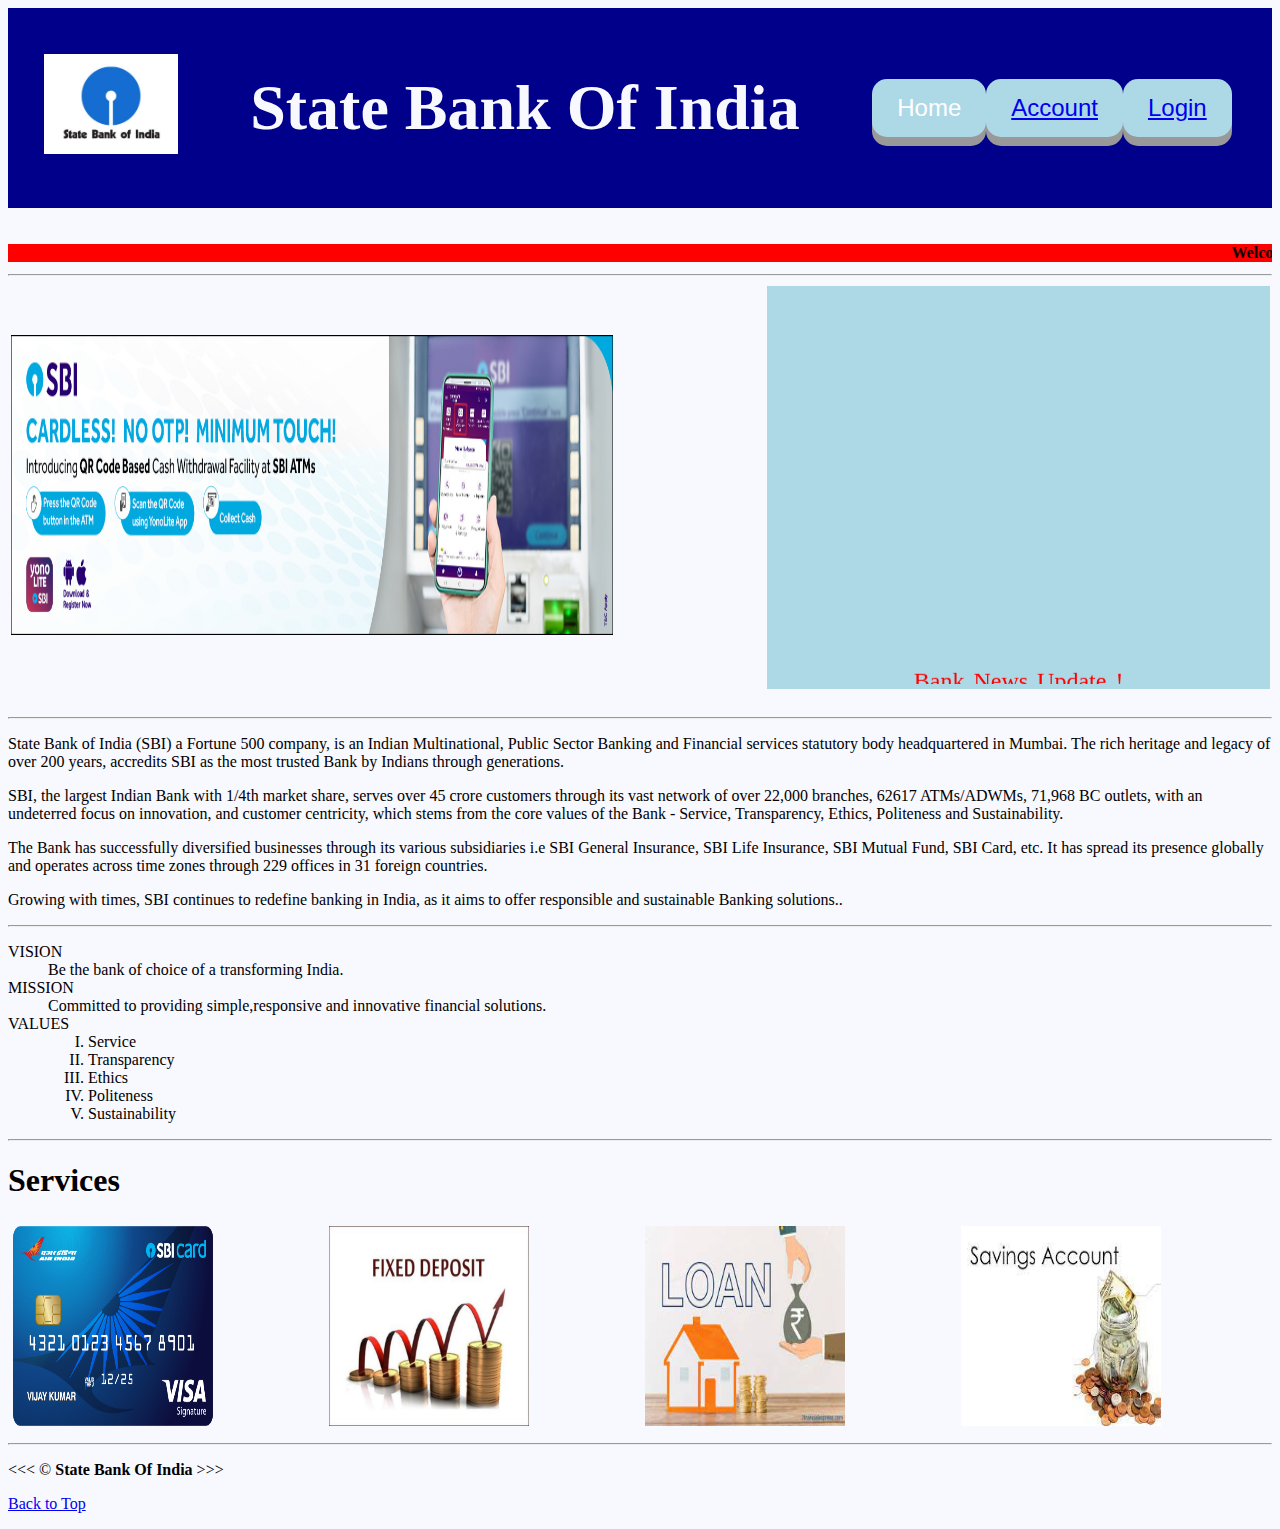
==== index.html @ ccaa86cb "Initial Commit" ====
<!DOCTYPE html>
<html lang="en">
<head>
    <meta charset="UTF-8">
    <meta http-equiv="X-UA-Compatible" content="IE=edge">
    <meta name="viewport" content="width=device-width, initial-scale=1.0">
    <link rel="stylesheet" href="style.css" type="text/css">
    <link rel="icon" href="img/sbi (1).png" type="image/x-icon">
    <title>State Bank of India</title>
</head>
<body>
    <div class="flex-container">
        <div>
            <img src="img/SBI-1963995844-1579060949.jpg"  alt="sbi" height="100" weight="100" >
        </div>
        <div>
            <header class="header">
                <center>
                     <h1 id="h1"><span style="text-decoration: blink;">State Bank Of India </span> </h1>
                </center>
                </header>
        </div>
        <div>
            <table id="info" align="right">
                <tr>
                    <button class="button">Home</button>
                    <button class="button"><a href="account.html">Account</a></button>
                    <button class="button"><a href="login.html">Login</a></button>
                    <!-- <td>Home | </td>
                    <td>About Us | </td>
                    <td>Login</td> -->
                </tr>
            </table>
        </div>  
      </div>
     <br><br>
    <marquee behavior="scroll" scrollamount="5" direction="left" bgcolor="red"><strong width="100"><font>Welcome to State Bank Of India ! </font> </strong> </marquee>
    <hr>
    <table>
    <tr>
    <td width="60%"><img src="img/img1.jpg" alt="Banner"  height="300px" width="80%">
    </td>
    <td id="marq" align="left"><marquee  behavior="scrollamount" scrollamount="5" direction="up" onmouseover="this.stop();" onmouseout="this.start();">
        <p id="top">Bank News Update !</p>
        <p>
            <ul>
                <li>Mandatory Profile password change after 365 days introduced for added security.</li>
                <br>
                <li>Customers who have installed “SBI Secure OTP App” on their mobile and completed registration process will now receive Login OTP for OnlineSBI.com on the app instead of SMS OTP</li>
                <br>
                <li>Call us toll free on 1800 1234 and 1800 2100 and get a wide range of services through SBI Contact Centre</li>
                <br>
                <li>For added security, new functionality to maintain per day and per transaction limit for general merchant payment transactions has been implemented. Please visit Define Limit under profile section.</li>
                <br>
                <li>SBI never asks for your Card/PIN/OTP/CVV details on phone, message or email. Please do not click on links received on your email or mobile asking your Bank/Card details.
                </li>
                
            </ul>
        </marquee>
    </td>
    </tr>  
    </table> 
    <br>
    
    
    <hr>
    <section id="information">
        <p>State Bank of India (SBI) a Fortune 500 company, is an Indian Multinational, Public Sector Banking and Financial services statutory body headquartered in Mumbai. The rich heritage and legacy of over 200 years, accredits SBI as the most trusted Bank by Indians through generations.

        </p>
        <p>
            SBI, the largest Indian Bank with 1/4th market share, serves over 45 crore customers through its vast network of over 22,000 branches, 62617 ATMs/ADWMs, 71,968 BC outlets, with an undeterred focus on innovation, and customer centricity, which stems from the core values of the Bank - Service, Transparency, Ethics, Politeness and Sustainability.
        </p>
        <p>
            The Bank has successfully diversified businesses through its various subsidiaries i.e SBI General Insurance, SBI Life Insurance, SBI Mutual Fund, SBI Card, etc. It has spread its presence globally and operates across time zones through 229 offices in 31 foreign countries.
        </p>
        <p>
            Growing with times, SBI continues to redefine banking in India, as it aims to offer responsible and sustainable Banking solutions..
        </p>

    </section>
    <hr>
    <dl>
        <dt>VISION</dt>
            <dd>Be the bank of choice of a transforming India.</dd>
        <dt>MISSION</dt>
            <dd>Committed to providing simple,responsive and innovative financial solutions.</dd>
        <dt>VALUES</dt>
            <dd>
                <ol type="I">
                    <li>Service</li>
                    <li>Transparency</li>
                    <li>Ethics</li>
                    <li>Politeness</li>
                    <li>Sustainability</li>
                </ol>
            </dd>
    </dl>
    <hr>
    <section id="Services">
        <h1><b>Services</b></h1>
        <div class="row">
            <div class="column">
              <img src="img/credit.png" alt="credit" width="200" height="200">
            </div>
            <div class="column">
              <img src="img/fixed-deposit.jpg" alt="FD" width="200" height="200">
            </div>
            <div class="column">
              <img src="img/loan.jpeg" alt="loan" width="200" height="200">
            </div>
            <div class="column">
              <img src="img/savings.jpeg" alt="savings" width="200" height="200">
            </div>
          </div>
    </section>
    <hr>
    <footer>
        <p>
            &lt;&lt;&lt; &copy; <b>State Bank Of India</b> &gt;&gt;&gt;
        </p>
        <p>
            <a href="#">Back to Top</a>
        </p>
    </footer>
</body>
</html>
---- style.css ----
.header{
  font-family:'Times New Roman', Times, serif;
  font-weight: bold;
  font-size: xx-large;
}
body{
  background-color: ghostwhite;
}

marquee{
  text-align: left;
  color: black;
  word-spacing: 3px;
}

.title{
  display: flex;  
flex-wrap: wrap;
} 
 #info{
  font-size: large;
  color: blue;
 }
 #top{
  font-size: x-large;
  color: red;
  text-align: center;
 }

.row {
    display: flex;
  }
.column {
    float: left;
    width: 33.33%;
    padding: 5px;
  }
#marq{
  background-color:lightblue ;
}
.flex-container {
  display: flex;
  background-color: darkblue;
}

.flex-container > div {
  /* background-color: #f1f1f1; */
  margin: auto;
  padding: 20px;
  font-size: 30px;
}
#h1{
  color: ghostwhite;
}
td{
  color: cyan;
}
.button {
  display: inline-block;
  padding: 15px 25px;
  font-size: 24px;
  cursor: pointer;
  text-align: center;
  text-decoration: none;
  outline: none;
  color: #fff;
  background-color: lightblue;
  border: none;
  border-radius: 15px;
  box-shadow: 0 9px #999;
}

.button:hover {background-color: #418e3e}

.button:active {
  background-color: #3e8e41;
  box-shadow: 0 5px #666;
  transform: translateY(4px);
}

#form{
  min-height: 100vh;
    max-width: 800px;
    margin: 0 auto;
    padding: 1rem;
    border-left: 1px solid  black;
    border-right: 1px solid black;
}
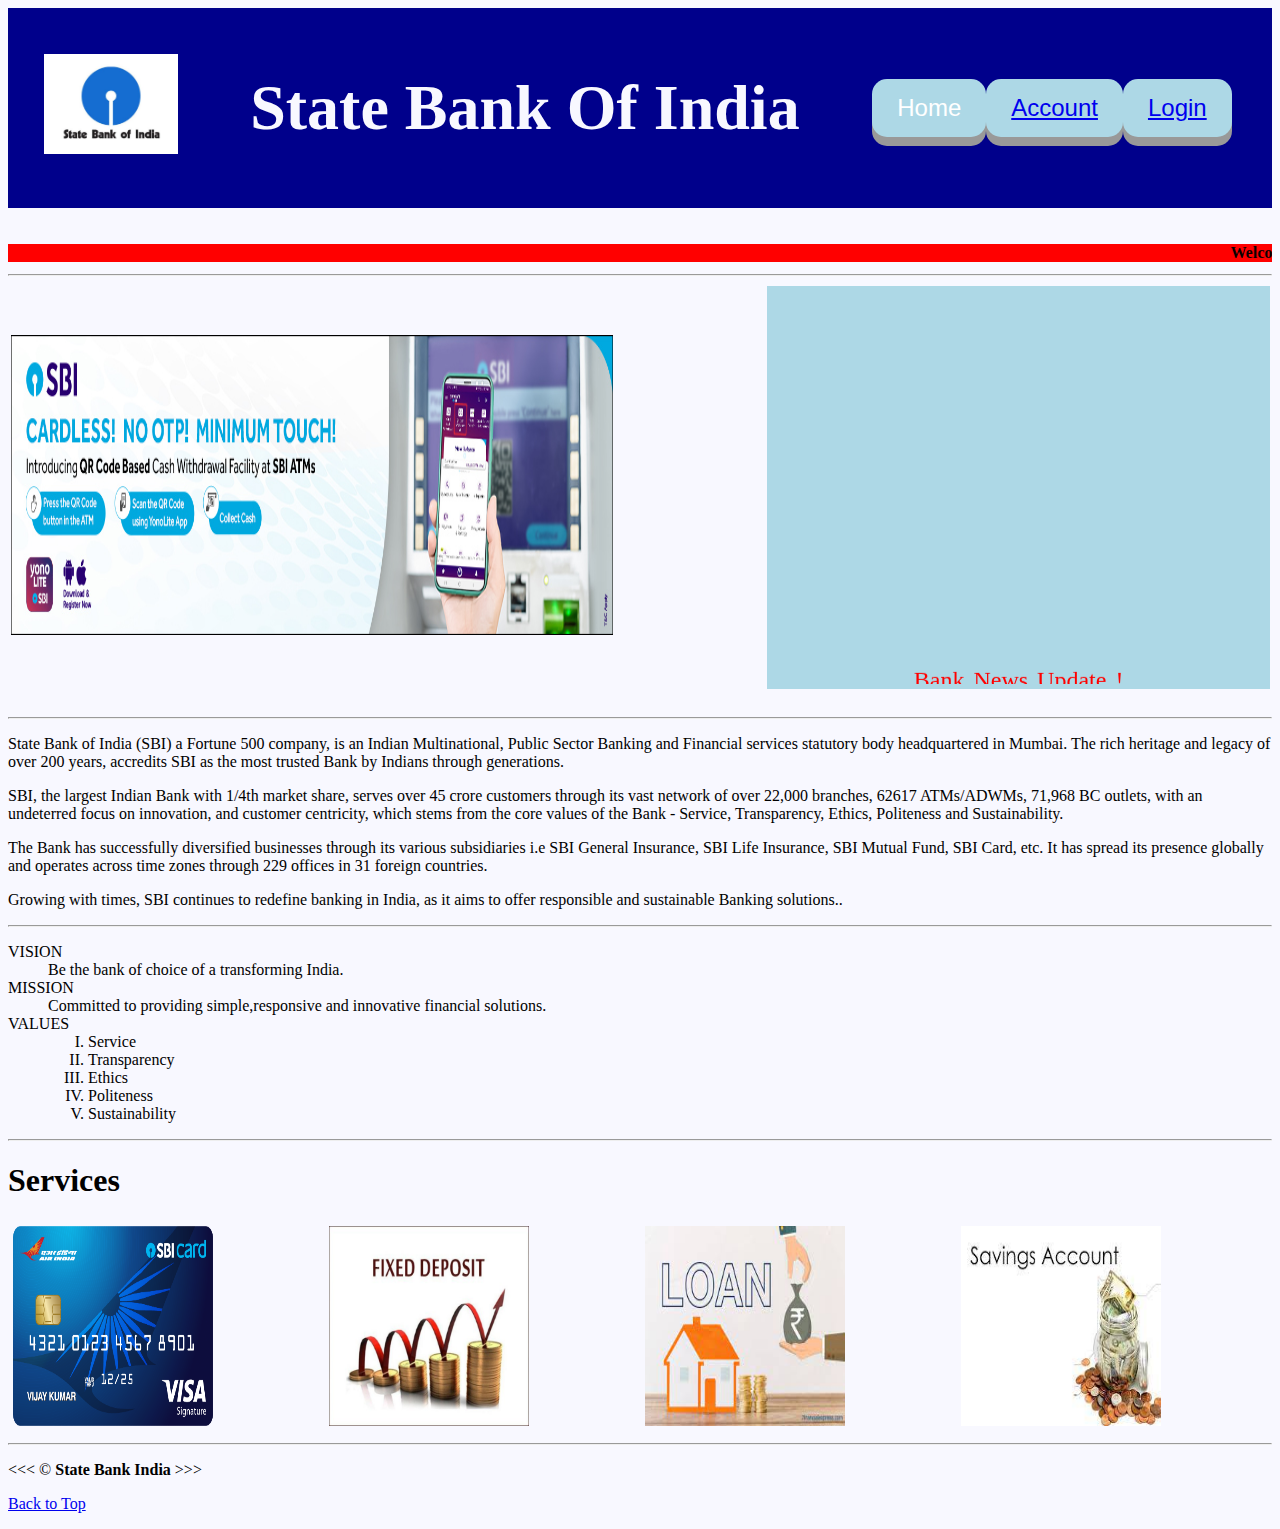
==== commit 2b6c9eee: "Updated Index page" ====
--- a/index.html
+++ b/index.html
@@ -117,7 +117,7 @@
     <hr>
     <footer>
         <p>
-            &lt;&lt;&lt; &copy; <b>State Bank Of India</b> &gt;&gt;&gt;
+            &lt;&lt;&lt; &copy; <b>State Bank India</b> &gt;&gt;&gt;
         </p>
         <p>
             <a href="#">Back to Top</a>
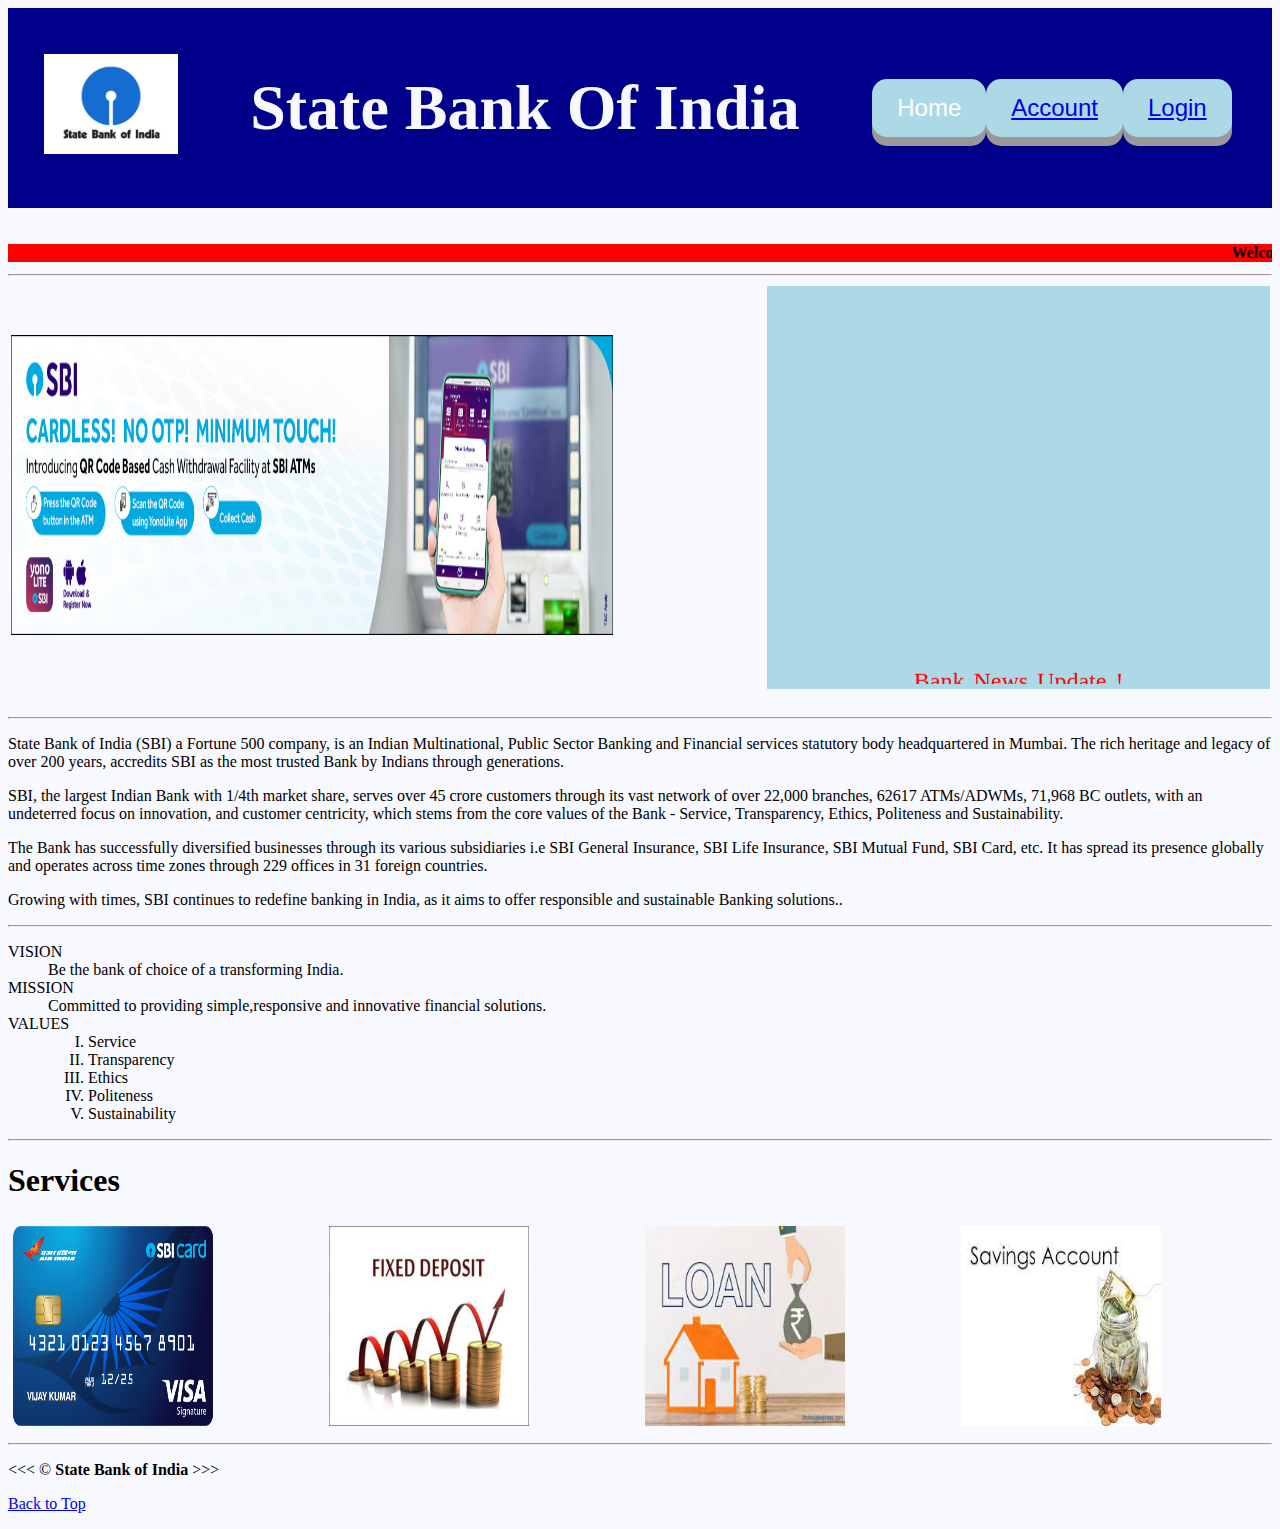
==== commit 5abce1b0: "Again updated." ====
--- a/index.html
+++ b/index.html
@@ -117,7 +117,7 @@
     <hr>
     <footer>
         <p>
-            &lt;&lt;&lt; &copy; <b>State Bank India</b> &gt;&gt;&gt;
+            &lt;&lt;&lt; &copy; <b>State Bank of India</b> &gt;&gt;&gt;
         </p>
         <p>
             <a href="#">Back to Top</a>
